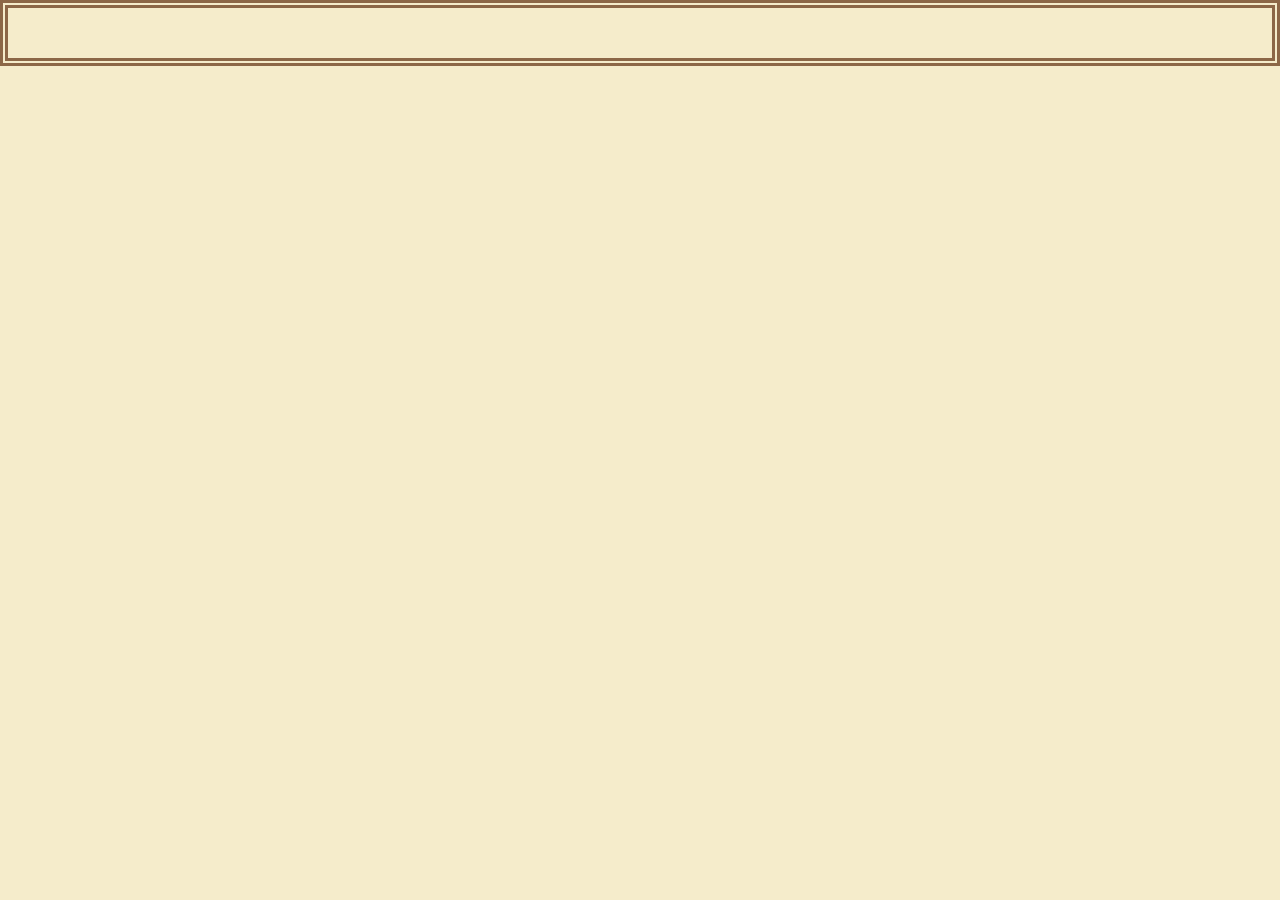
==== pergamino.html @ c4d63bc3 "chore: inicio sala del terror" ====
<!DOCTYPE html>
<html lang="es">
<head>
  <meta charset="UTF-8">
  <meta name="viewport" content="width=device-width, initial-scale=1.0">
  <meta name="author" content="Zombneitor123">
  <title>Ficha técnica del cuadro · Sala 4</title>
  <link rel="stylesheet" href="css/terror.css">
</head>
<body class="pergamino">
  <!-- Paso 5: aquí irá la ficha técnica -->
</body>
</html>
---- css/terror.css ----
/* ==========================================================
   Hoja de estilos: terror.css
   Ambientación para el Túnel del Terror - LMSGI
   ========================================================== */

body {
  background-color: #121212;
  color: #e0e0e0;
  font-family: 'Segoe UI', Tahoma, Geneva, Verdana, sans-serif;
  margin: 0;
  padding: 20px;
  line-height: 1.6;
}

header {
  border-bottom: 2px solid #8b0000;
  padding-bottom: 15px;
  margin-bottom: 25px;
  text-align: center;
}

h1 {
  color: #ff7518; /* Naranja calabaza */
  font-size: 2.5rem;
  margin-bottom: 10px;
  text-shadow: 2px 2px 8px rgba(255, 117, 24, 0.6);
}

h2 {
  color: #ff4500;
  border-left: 4px solid #8b0000;
  padding-left: 10px;
  margin-top: 30px;
}

main {
  max-width: 900px;
  margin: 0 auto;
}

section {
  background-color: #1a1a1a;
  border: 1px solid #333;
  border-left: 5px solid #8b0000;
  padding: 20px;
  margin-bottom: 25px;
  border-radius: 4px;
}

/* Tipografía y semántica de texto */
strong {
  color: #e60000; /* Rojo terror */
  font-weight: bold;
}

em {
  color: #fca5a5; /* Cursiva clara */
  font-style: italic;
}

del {
  color: #737373;
  text-decoration: line-through;
}

sub, sup {
  font-size: 0.8em;
}

mark {
  background-color: #8b0000; /* Fondo rojo */
  color: #ffffff;
  padding: 2px 5px;
  border-radius: 2px;
}

small {
  color: #a3a3a3;
  font-size: 0.85rem;
  display: block;
  margin-top: 10px;
}

abbr {
  text-decoration: underline dotted;
  cursor: help;
  color: #ff9999;
}

/* Listas */
ol, ul {
  padding-left: 25px;
}

li {
  margin-bottom: 8px;
}

/* Enlaces y Navegación */
nav ul {
  list-style: none;
  padding: 0;
  display: flex;
  justify-content: center;
  gap: 20px;
  flex-wrap: wrap;
}

nav a {
  color: #ff7518;
  text-decoration: none;
  font-weight: bold;
  padding: 5px 10px;
  border: 1px solid #8b0000;
  border-radius: 4px;
  transition: all 0.3s ease;
}

nav a:hover {
  background-color: #8b0000;
  color: #ffffff;
}

/* Imágenes y figuras */
img {
  max-width: 100%;
  height: auto;
  border: 2px solid #555;
  border-radius: 4px;
  display: block;
  margin: 15px 0;
}

figure {
  margin: 20px 0;
  padding: 10px;
  background-color: #111;
  border: 1px solid #444;
  display: inline-block;
}

figcaption {
  color: #bbb;
  font-style: italic;
  font-size: 0.9rem;
  text-align: center;
  margin-top: 8px;
}

/* Iframe y Pergamino */
iframe {
  border: 4px solid #d4af37; /* Marco dorado */
  box-shadow: 0 0 15px rgba(212, 175, 55, 0.4);
  border-radius: 4px;
  background-color: #f5eccb;
  display: block;
  margin-top: 15px;
}

/* Estilos específicos para pergamino.html */
body.pergamino {
  background-color: #f5eccb; /* Fondo color papel viejo */
  color: #3b220c; /* Letras marrones */
  font-family: 'Georgia', 'Times New Roman', serif;
  padding: 25px;
  border: 8px double #8c6747;
}

body.pergamino h1 {
  color: #5c1d06;
  text-shadow: none;
  border-bottom: 2px solid #8c6747;
  padding-bottom: 5px;
}

body.pergamino strong {
  color: #5c1d06;
}

body.pergamino em {
  color: #4a2810;
}

body.pergamino abbr {
  color: #78281f;
  font-weight: bold;
}

/* Footer */
footer {
  border-top: 1px solid #444;
  text-align: center;
  padding: 20px;
  color: #888;
  font-size: 0.9rem;
}

footer a {
  color: #ff7518;
}
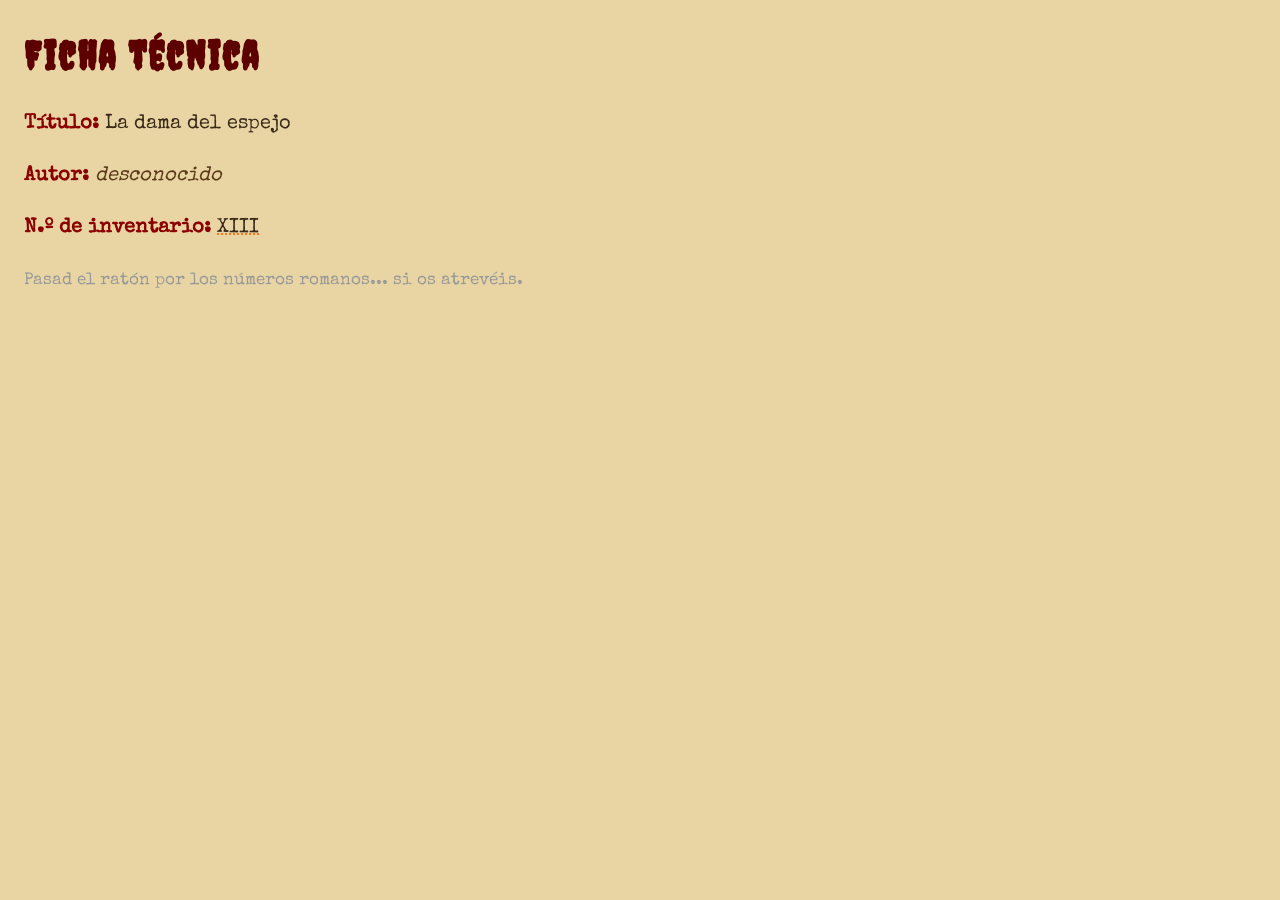
==== commit 82105bfe: "feat: pergamino incrustado con iframe" ====
--- a/pergamino.html
+++ b/pergamino.html
@@ -8,6 +8,10 @@
   <link rel="stylesheet" href="css/terror.css">
 </head>
 <body class="pergamino">
-  <!-- Paso 5: aquí irá la ficha técnica -->
+  <h1>Ficha técnica</h1>
+  <p><strong>Título:</strong> La dama del espejo</p>
+  <p><strong>Autor:</strong> <em>desconocido</em></p>
+  <p><strong>N.º de inventario:</strong> <abbr title="13">XIII</abbr></p>
+  <p><small>Pasad el ratón por los números romanos... si os atrevéis.</small></p>
 </body>
 </html>
--- a/css/terror.css
+++ b/css/terror.css
@@ -1,200 +1,210 @@
-/* ==========================================================
-   Hoja de estilos: terror.css
-   Ambientación para el Túnel del Terror - LMSGI
-   ========================================================== */
+/* terror.css · Hoja de estilos del túnel del terror
+   La da la profesora: copiadla tal cual. Funciona sola con las etiquetas HTML (no hace falta poner clases, salvo class="pergamino" en el body del pergamino). */
+
+@import url("https://fonts.googleapis.com/css2?family=Creepster&family=Special+Elite&display=swap");
+
+* {
+  box-sizing: border-box;
+}
 
 body {
-  background-color: #121212;
-  color: #e0e0e0;
-  font-family: 'Segoe UI', Tahoma, Geneva, Verdana, sans-serif;
   margin: 0;
-  padding: 20px;
+  min-height: 100vh;
+  color: #d9d9d9;
+  font-family: "Special Elite", "Courier New", monospace;
+  font-size: 1.25rem;
   line-height: 1.6;
+  background: radial-gradient(ellipse at center, #2a0000 0%, #000000 75%) fixed;
 }
 
 header {
-  border-bottom: 2px solid #8b0000;
-  padding-bottom: 15px;
-  margin-bottom: 25px;
   text-align: center;
+  padding: 2rem 1rem 0.5rem;
 }
 
 h1 {
-  color: #ff7518; /* Naranja calabaza */
-  font-size: 2.5rem;
-  margin-bottom: 10px;
-  text-shadow: 2px 2px 8px rgba(255, 117, 24, 0.6);
+  font-family: "Creepster", fantasy;
+  font-size: 5rem;
+  letter-spacing: 0.05em;
+  color: #ff7518;
+  margin: 0;
+  text-shadow: 0 0 20px #ff0000;
+  animation: vela 4s ease-in-out infinite;
+}
+
+@keyframes vela {
+  0%, 100% {
+    opacity: 1;
+  }
+  50% {
+    opacity: 0.8;
+  }
 }
 
 h2 {
-  color: #ff4500;
-  border-left: 4px solid #8b0000;
-  padding-left: 10px;
-  margin-top: 30px;
-}
-
-main {
-  max-width: 900px;
-  margin: 0 auto;
-}
-
-section {
-  background-color: #1a1a1a;
-  border: 1px solid #333;
-  border-left: 5px solid #8b0000;
-  padding: 20px;
-  margin-bottom: 25px;
-  border-radius: 4px;
-}
-
-/* Tipografía y semántica de texto */
-strong {
-  color: #e60000; /* Rojo terror */
-  font-weight: bold;
-}
-
-em {
-  color: #fca5a5; /* Cursiva clara */
-  font-style: italic;
-}
-
-del {
-  color: #737373;
-  text-decoration: line-through;
-}
-
-sub, sup {
-  font-size: 0.8em;
-}
-
-mark {
-  background-color: #8b0000; /* Fondo rojo */
-  color: #ffffff;
-  padding: 2px 5px;
-  border-radius: 2px;
-}
-
-small {
-  color: #a3a3a3;
-  font-size: 0.85rem;
-  display: block;
-  margin-top: 10px;
-}
-
-abbr {
-  text-decoration: underline dotted;
-  cursor: help;
-  color: #ff9999;
-}
-
-/* Listas */
-ol, ul {
-  padding-left: 25px;
-}
-
-li {
-  margin-bottom: 8px;
-}
-
-/* Enlaces y Navegación */
+  font-family: "Creepster", fantasy;
+  font-size: 2.4rem;
+  letter-spacing: 0.05em;
+  color: #b30000;
+  margin-top: 0;
+}
+
 nav ul {
   list-style: none;
   padding: 0;
   display: flex;
+  flex-wrap: wrap;
+  gap: 1.5rem;
   justify-content: center;
-  gap: 20px;
-  flex-wrap: wrap;
-}
-
-nav a {
-  color: #ff7518;
-  text-decoration: none;
-  font-weight: bold;
-  padding: 5px 10px;
-  border: 1px solid #8b0000;
-  border-radius: 4px;
-  transition: all 0.3s ease;
-}
-
-nav a:hover {
-  background-color: #8b0000;
+}
+
+a {
+  color: #ff7518;
+}
+
+a:hover {
+  color: #ff2a2a;
+}
+
+main {
+  max-width: 900px;
+  margin: 0 auto;
+  padding: 1rem 1.5rem 3rem;
+}
+
+section {
+  background: rgba(0, 0, 0, 0.55);
+  border: 1px solid #3a0000;
+  border-radius: 12px;
+  padding: 1.5rem 2rem;
+  margin: 2rem 0;
+  box-shadow: 0 0 30px rgba(120, 0, 0, 0.35);
+}
+
+em {
+  color: #e8d5a3;
+}
+
+strong {
+  color: #ff4d4d;
+}
+
+mark {
+  background: #5c0000;
   color: #ffffff;
-}
-
-/* Imágenes y figuras */
+  padding: 0 0.2em;
+}
+
+del {
+  color: #777777;
+}
+
+abbr[title] {
+  text-decoration: underline dotted #ff7518;
+  cursor: help;
+}
+
+small {
+  color: #999999;
+}
+
+li {
+  margin: 0.3rem 0;
+}
+
+li::marker {
+  color: #ff7518;
+}
+
+figure {
+  margin: 1.5rem auto;
+  text-align: center;
+}
+
 img {
   max-width: 100%;
   height: auto;
-  border: 2px solid #555;
-  border-radius: 4px;
+  border: 4px solid #3b2a1a;
+  filter: grayscale(0.4) contrast(1.1);
+}
+
+figcaption {
+  font-style: italic;
+  color: #aaaaaa;
+  margin-top: 0.5rem;
+}
+
+iframe {
+  width: 100%;
+  height: 420px;
+  border: 6px double #8b6b2e;
+  border-radius: 8px;
+  background: #e8d5a3;
+}
+
+details {
+  background: #1a0000;
+  border: 1px dashed #b30000;
+  border-radius: 8px;
+  padding: 1rem;
+}
+
+summary {
+  cursor: pointer;
+  color: #ff7518;
+  font-weight: bold;
+}
+
+audio {
   display: block;
-  margin: 15px 0;
-}
-
-figure {
-  margin: 20px 0;
-  padding: 10px;
-  background-color: #111;
-  border: 1px solid #444;
-  display: inline-block;
-}
-
-figcaption {
-  color: #bbb;
-  font-style: italic;
+  margin: 1rem auto;
+}
+
+footer {
+  text-align: center;
+  color: #777777;
   font-size: 0.9rem;
-  text-align: center;
-  margin-top: 8px;
-}
-
-/* Iframe y Pergamino */
-iframe {
-  border: 4px solid #d4af37; /* Marco dorado */
-  box-shadow: 0 0 15px rgba(212, 175, 55, 0.4);
-  border-radius: 4px;
-  background-color: #f5eccb;
-  display: block;
-  margin-top: 15px;
-}
-
-/* Estilos específicos para pergamino.html */
+  padding: 2rem 1rem;
+}
+
+/* El pergamino (la página que va dentro del iframe) */
 body.pergamino {
-  background-color: #f5eccb; /* Fondo color papel viejo */
-  color: #3b220c; /* Letras marrones */
-  font-family: 'Georgia', 'Times New Roman', serif;
-  padding: 25px;
-  border: 8px double #8c6747;
+  background: #e8d5a3;
+  color: #3b2a1a;
+  padding: 1.5rem;
 }
 
 body.pergamino h1 {
-  color: #5c1d06;
+  font-size: 2.5rem;
+  color: #5c0000;
   text-shadow: none;
-  border-bottom: 2px solid #8c6747;
-  padding-bottom: 5px;
+  animation: none;
 }
 
 body.pergamino strong {
-  color: #5c1d06;
+  color: #8b0000;
 }
 
 body.pergamino em {
-  color: #4a2810;
-}
-
-body.pergamino abbr {
-  color: #78281f;
-  font-weight: bold;
-}
-
-/* Footer */
-footer {
-  border-top: 1px solid #444;
-  text-align: center;
-  padding: 20px;
-  color: #888;
-  font-size: 0.9rem;
-}
-
-footer a {
-  color: #ff7518;
-}
+  color: #5c3a1a;
+}
+
+body.pergamino details {
+  background: #f3e6c4;
+  border-color: #8b0000;
+}
+
+body.pergamino summary {
+  color: #8b0000;
+}
+
+body.pergamino del {
+  color: #8a7a60;
+}
+
+/* Si el ordenador pide menos movimiento, quitamos la animación */
+@media (prefers-reduced-motion: reduce) {
+  h1 {
+    animation: none;
+  }
+}
